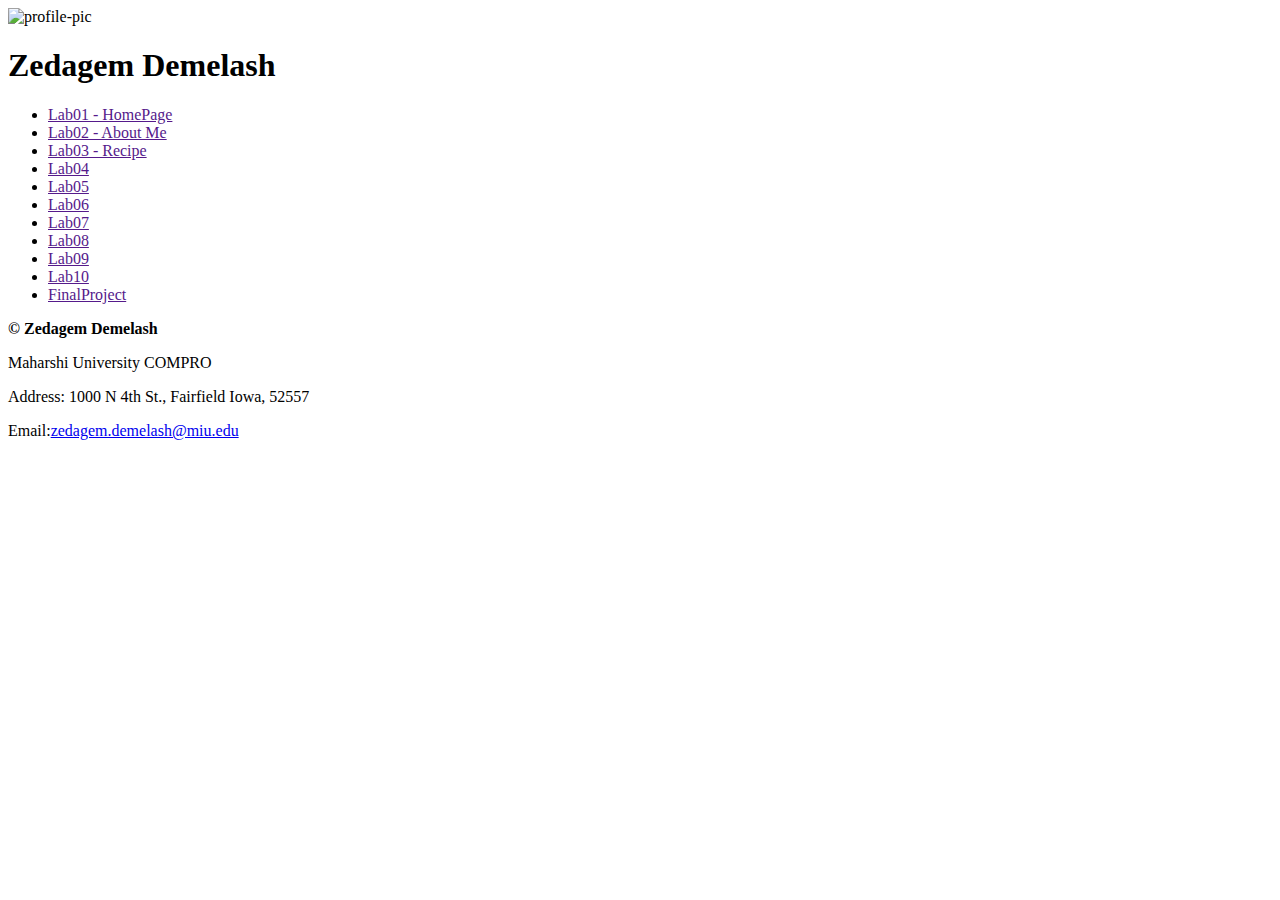
==== index.html @ e62b1160 "moved index to root" ====
<!DOCTYPE html>
<html lang="en">
<head>
    <meta charset="UTF-8">
    <meta http-equiv="X-UA-Compatible" content="IE=edge">
    <meta name="viewport" content="width=device-width, initial-scale=1.0">
    <title>Zedagem Demelash</title>
    <link rel="stylesheet" href="/cs472/W1D1/style.css">


</head>
<body>
    <header>
        <div class="header">
        </div>
        <div>
            <img src="image.jpg" alt="profile-pic" width="200px" height="200px">
        </div>
       
    </header>
   
    <main>
        <div>
            <h1>Zedagem Demelash</h1>
        </div>
        <div>
            <ul>
                <li><a href="">Lab01 - HomePage</a></li>
                <li><a href="">Lab02 - About Me</a></li>
                <li><a href="">Lab03 - Recipe</a></li>
                <li><a href="">Lab04</a></li>
                <li><a href="">Lab05</a></li>
                <li><a href="">Lab06</a></li>
                <li><a href="">Lab07</a></li>
                <li><a href="">Lab08</a></li>
                <li><a href="">Lab09</a></li>
                <li><a href="">Lab10</a></li>
                <li><a href="">FinalProject</a></li>
               
            </ul>
        </div>
    </main>
    <footer>
        <p> <strong>&copy Zedagem Demelash</strong></p>
        <p>Maharshi University COMPRO</p>
        <p>Address: 1000 N 4th St., Fairfield Iowa, 52557</p>
        <p>Email:<a href="mailto:zedagem.demelash@miu.edu">zedagem.demelash@miu.edu </a></p>
    </footer>
   

</body>
</html>
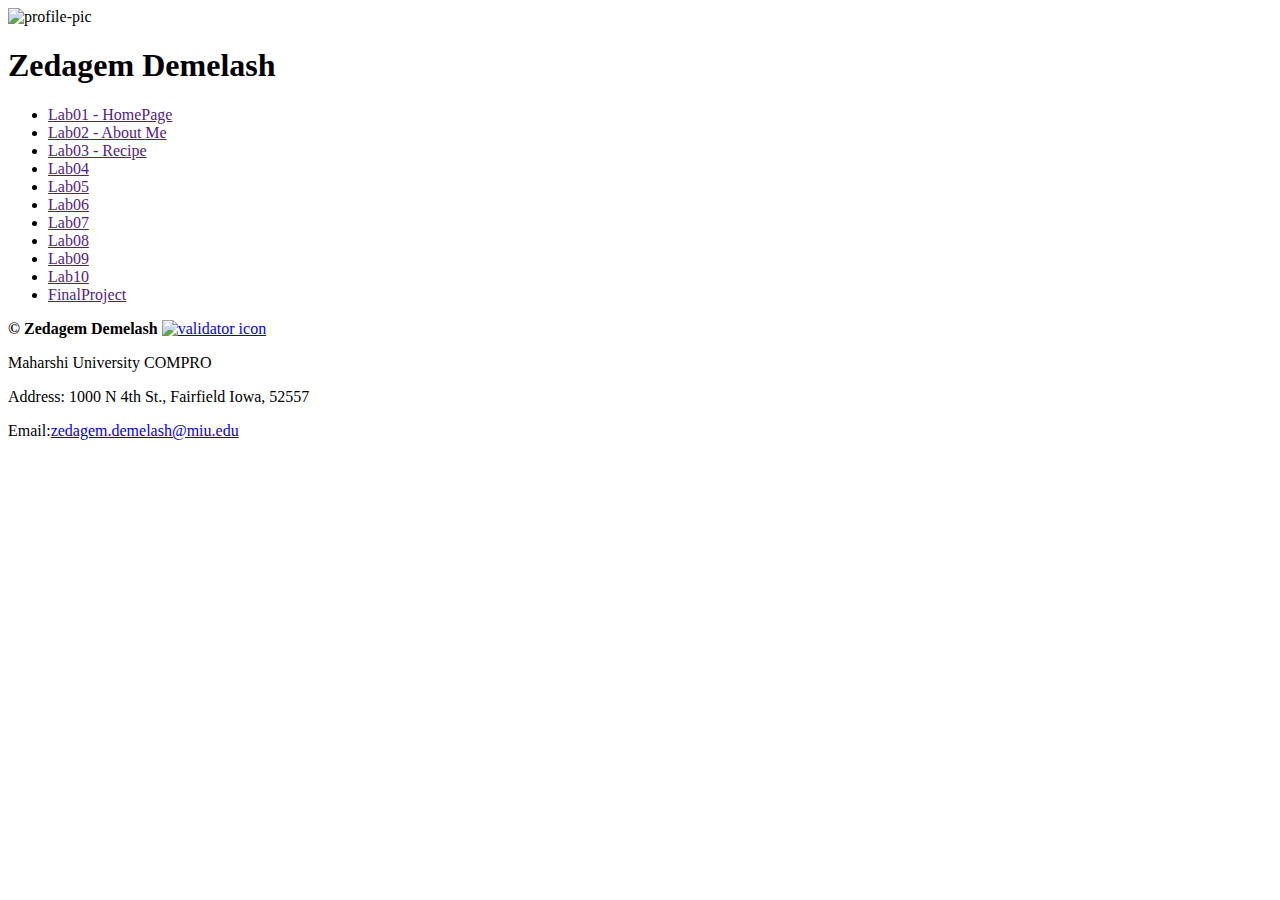
==== commit 275aa83e: "added the W3C validator" ====
--- a/index.html
+++ b/index.html
@@ -7,14 +7,14 @@
     <title>Zedagem Demelash</title>
     <link rel="stylesheet" href="/cs472/W1D1/style.css">
 
-
+    
 </head>
 <body>
     <header>
         <div class="header">
         </div>
         <div>
-            <img src="image.jpg" alt="profile-pic" width="200px" height="200px">
+            <img src="/cs472/W1D1/image.jpg" alt="profile-pic" width="200px" height="200px">
         </div>
        
     </header>
@@ -41,7 +41,14 @@
         </div>
     </main>
     <footer>
-        <p> <strong>&copy Zedagem Demelash</strong></p>
+
+            
+        <p> 
+            <strong>&copy Zedagem Demelash</strong>
+            <a  id="validator" target="_blank" href="https://validator.w3.org/nu/?doc=<http://127.0.0.1:5500/cs472/index.html>">
+                <img src="https://manalabs.org/img/w3c-html.png" alt="validator icon"> 
+             </a>
+        </p>
         <p>Maharshi University COMPRO</p>
         <p>Address: 1000 N 4th St., Fairfield Iowa, 52557</p>
         <p>Email:<a href="mailto:zedagem.demelash@miu.edu">zedagem.demelash@miu.edu </a></p>
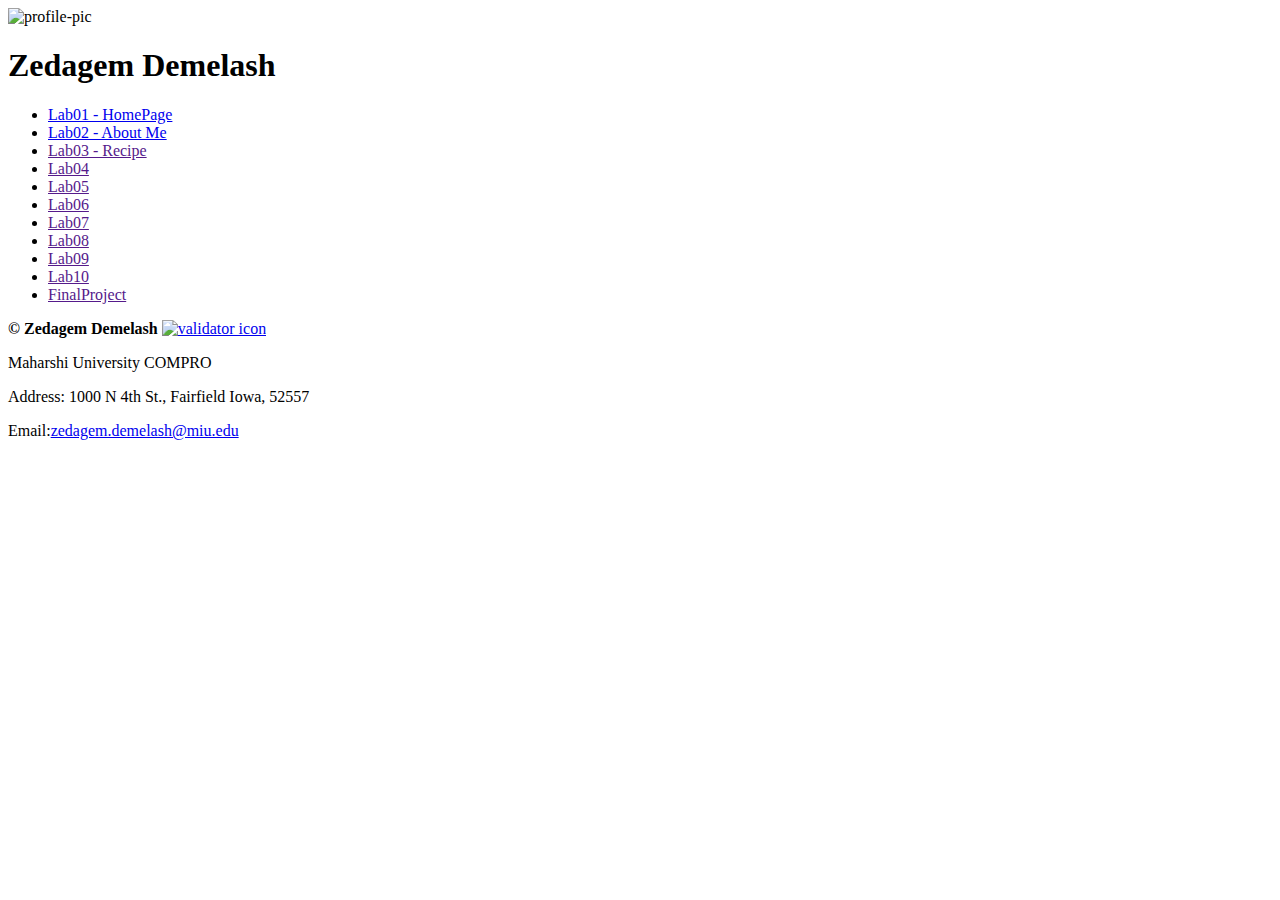
==== commit 8c9a4c8d: "W1D2" ====
--- a/index.html
+++ b/index.html
@@ -14,19 +14,19 @@
         <div class="header">
         </div>
         <div>
-            <img src="/cs472/W1D1/image.jpg" alt="profile-pic" width="200px" height="200px">
+            <img src="/cs472/W1D1/image.jpg" alt="profile-pic" width="200" height="200">
         </div>
        
     </header>
    
     <main>
         <div>
-            <h1>Zedagem Demelash</h1>
+            <h1 id="myheader">Zedagem Demelash</h1>
         </div>
         <div>
             <ul>
-                <li><a href="">Lab01 - HomePage</a></li>
-                <li><a href="">Lab02 - About Me</a></li>
+                <li><a href="index.html">Lab01 - HomePage</a></li>
+                <li><a href="W1D2/index.html">Lab02 - About Me</a></li>
                 <li><a href="">Lab03 - Recipe</a></li>
                 <li><a href="">Lab04</a></li>
                 <li><a href="">Lab05</a></li>
@@ -44,8 +44,8 @@
 
             
         <p> 
-            <strong>&copy Zedagem Demelash</strong>
-            <a  id="validator" target="_blank" href="https://validator.w3.org/nu/?doc=<http://127.0.0.1:5500/cs472/index.html>">
+            <strong>&copy; Zedagem Demelash</strong>
+            <a  id="validator" target="_blank" href="https://validator.w3.org/nu/?doc=https://zedagem.github.io/cs472/">
                 <img src="https://manalabs.org/img/w3c-html.png" alt="validator icon"> 
              </a>
         </p>
@@ -54,6 +54,5 @@
         <p>Email:<a href="mailto:zedagem.demelash@miu.edu">zedagem.demelash@miu.edu </a></p>
     </footer>
    
-
 </body>
 </html>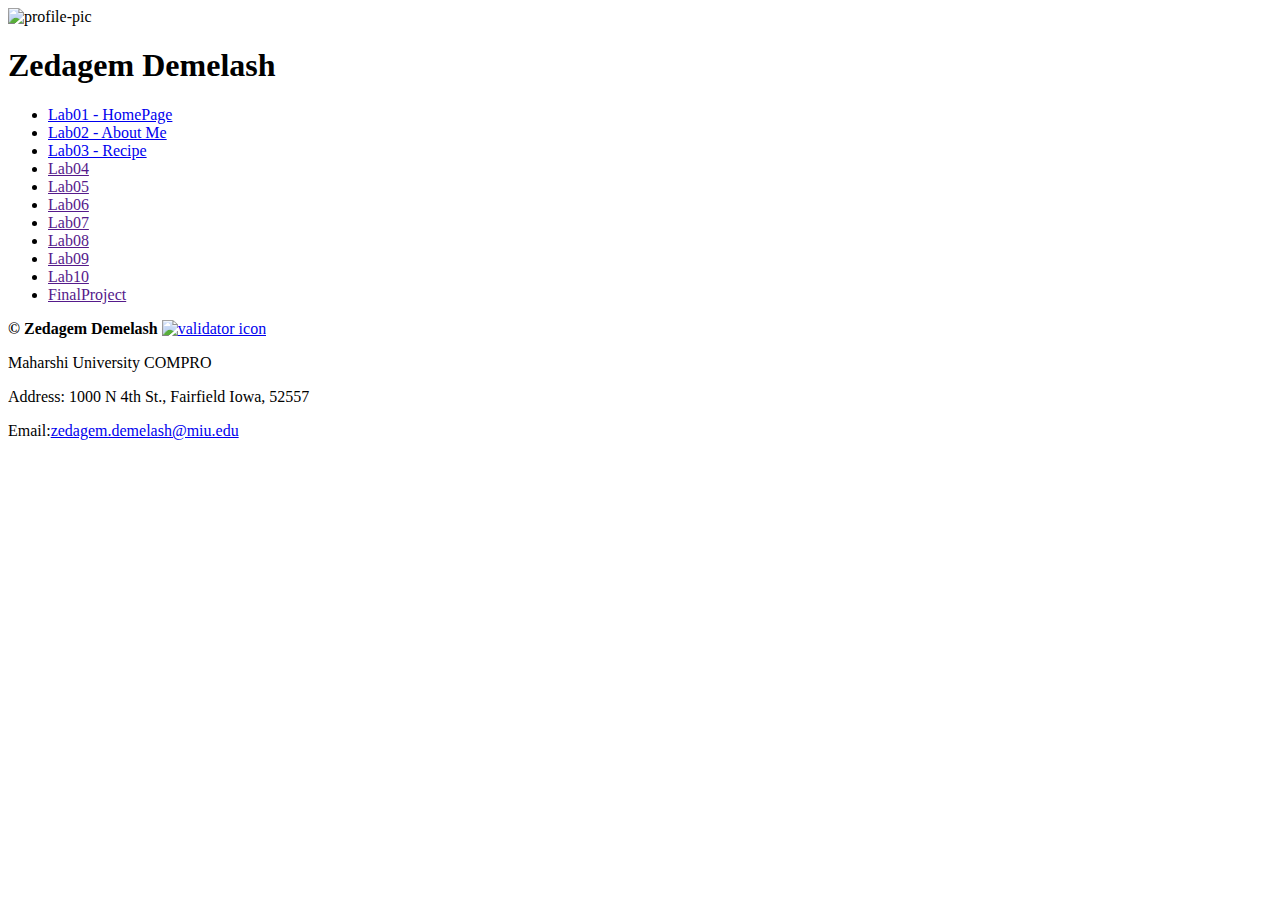
==== commit 6aea6f1f: "new webpage done" ====
--- a/index.html
+++ b/index.html
@@ -27,7 +27,7 @@
             <ul>
                 <li><a href="index.html">Lab01 - HomePage</a></li>
                 <li><a href="W1D2/index.html">Lab02 - About Me</a></li>
-                <li><a href="">Lab03 - Recipe</a></li>
+                <li><a href="W1D3/index.html">Lab03 - Recipe</a></li>
                 <li><a href="">Lab04</a></li>
                 <li><a href="">Lab05</a></li>
                 <li><a href="">Lab06</a></li>
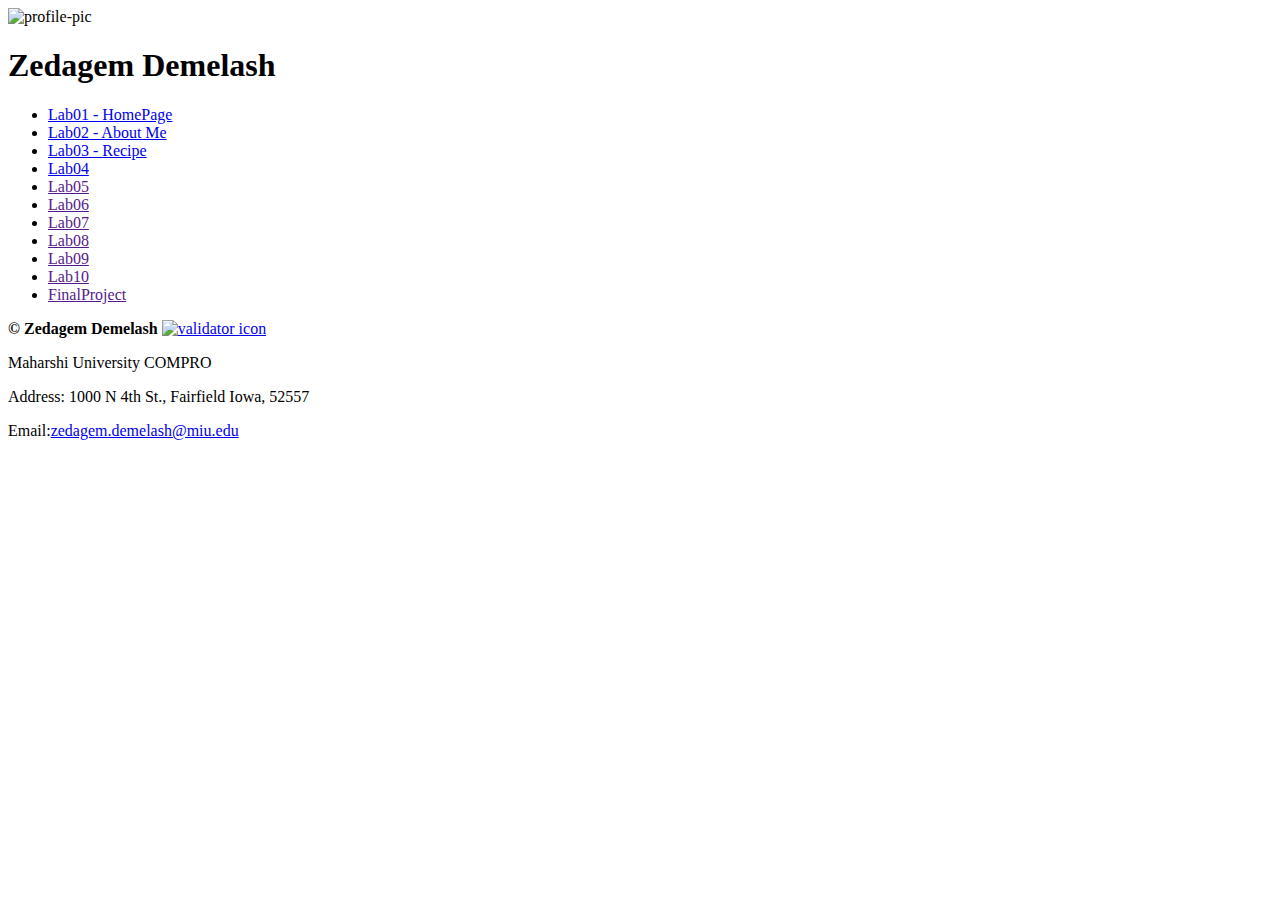
==== commit bc8ca38a: "week 2 javascript" ====
--- a/index.html
+++ b/index.html
@@ -28,7 +28,7 @@
                 <li><a href="index.html">Lab01 - HomePage</a></li>
                 <li><a href="W1D2/index.html">Lab02 - About Me</a></li>
                 <li><a href="W1D3/index.html">Lab03 - Recipe</a></li>
-                <li><a href="">Lab04</a></li>
+                <li><a href="W2D1/index.html">Lab04</a></li>
                 <li><a href="">Lab05</a></li>
                 <li><a href="">Lab06</a></li>
                 <li><a href="">Lab07</a></li>
